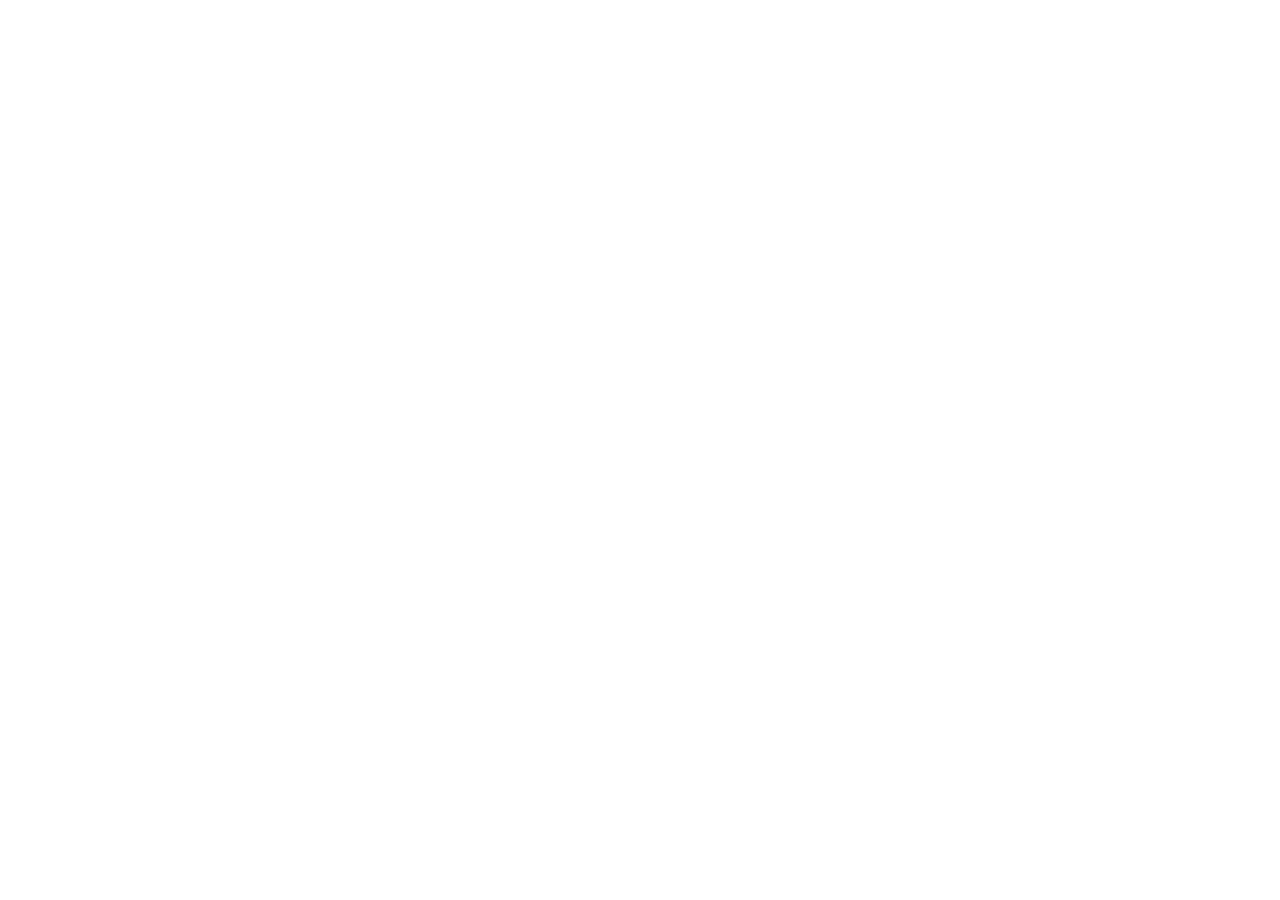
==== caja-fuerte.html @ 4400b070 "first commit" ====
<!DOCTYPE html>
<html lang="es">
<head>
  <meta charset="UTF-8">
  <meta name="viewport" content="width=device-width, initial-scale=1.0">
  <title>Caja fuerte</title>
  <style>
    html,
    body {
      min-height: 100vh;
      margin: 0;
      background: #fff;
      overflow: hidden;
    }

    body {
      display: flex;
      justify-content: center;
      align-items: center;
    }

    img {
      display: block;
      width: min(180px, 42vw);
      height: auto;
      animation: fall 1.6s cubic-bezier(0.22, 1, 0.36, 1) forwards;
      transform: translateY(-120vh) rotate(-8deg);
    }

    @keyframes fall {
      to {
        transform: translateY(0) rotate(0deg);
      }
    }
  </style>
</head>
<body>
  <img src="assets/caja-fuerte.gif" alt="">
</body>
</html>
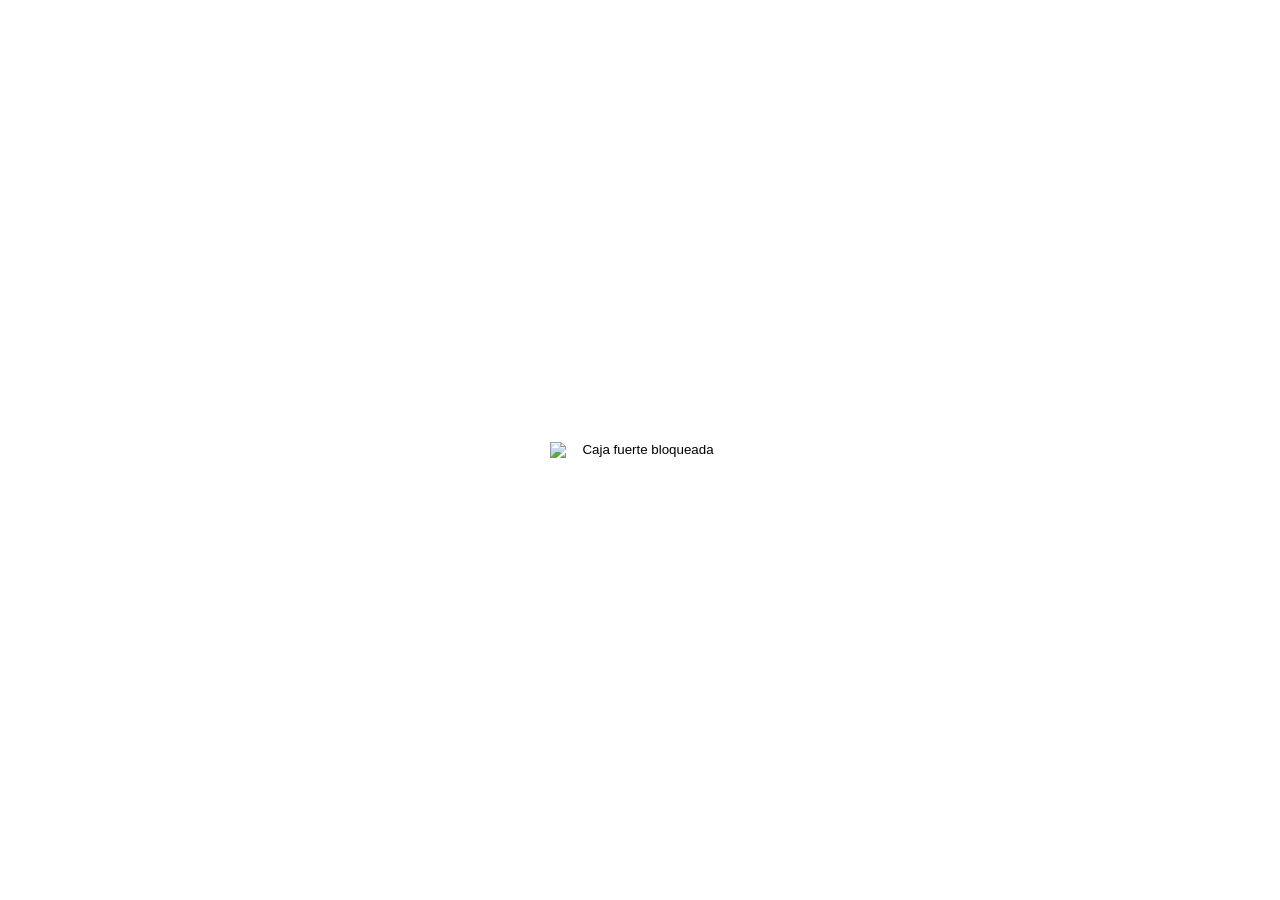
==== commit f943b4e3: "LINKS Y MODIFICACIONES" ====
--- a/caja-fuerte.html
+++ b/caja-fuerte.html
@@ -19,12 +19,31 @@
       align-items: center;
     }
 
-    img {
+    .safe-box {
+      border: 0;
+      background: transparent;
+      padding: 0;
+      cursor: default;
+    }
+
+    .safe-box img {
       display: block;
       width: min(180px, 42vw);
       height: auto;
       animation: fall 1.6s cubic-bezier(0.22, 1, 0.36, 1) forwards;
       transform: translateY(-120vh) rotate(-8deg);
+    }
+
+    .sr-only {
+      position: absolute;
+      width: 1px;
+      height: 1px;
+      padding: 0;
+      margin: -1px;
+      overflow: hidden;
+      clip: rect(0, 0, 0, 0);
+      white-space: nowrap;
+      border: 0;
     }
 
     @keyframes fall {
@@ -35,6 +54,14 @@
   </style>
 </head>
 <body>
-  <img src="assets/caja-fuerte.gif" alt="">
+  <button
+    class="safe-box"
+    type="button"
+    aria-label="Estado: caja fuerte bloqueada"
+    aria-live="polite"
+  >
+    <span class="sr-only">Caja fuerte en estado bloqueado</span>
+    <img src="assets/caja-fuerte.gif" alt="Caja fuerte bloqueada">
+  </button>
 </body>
 </html>
